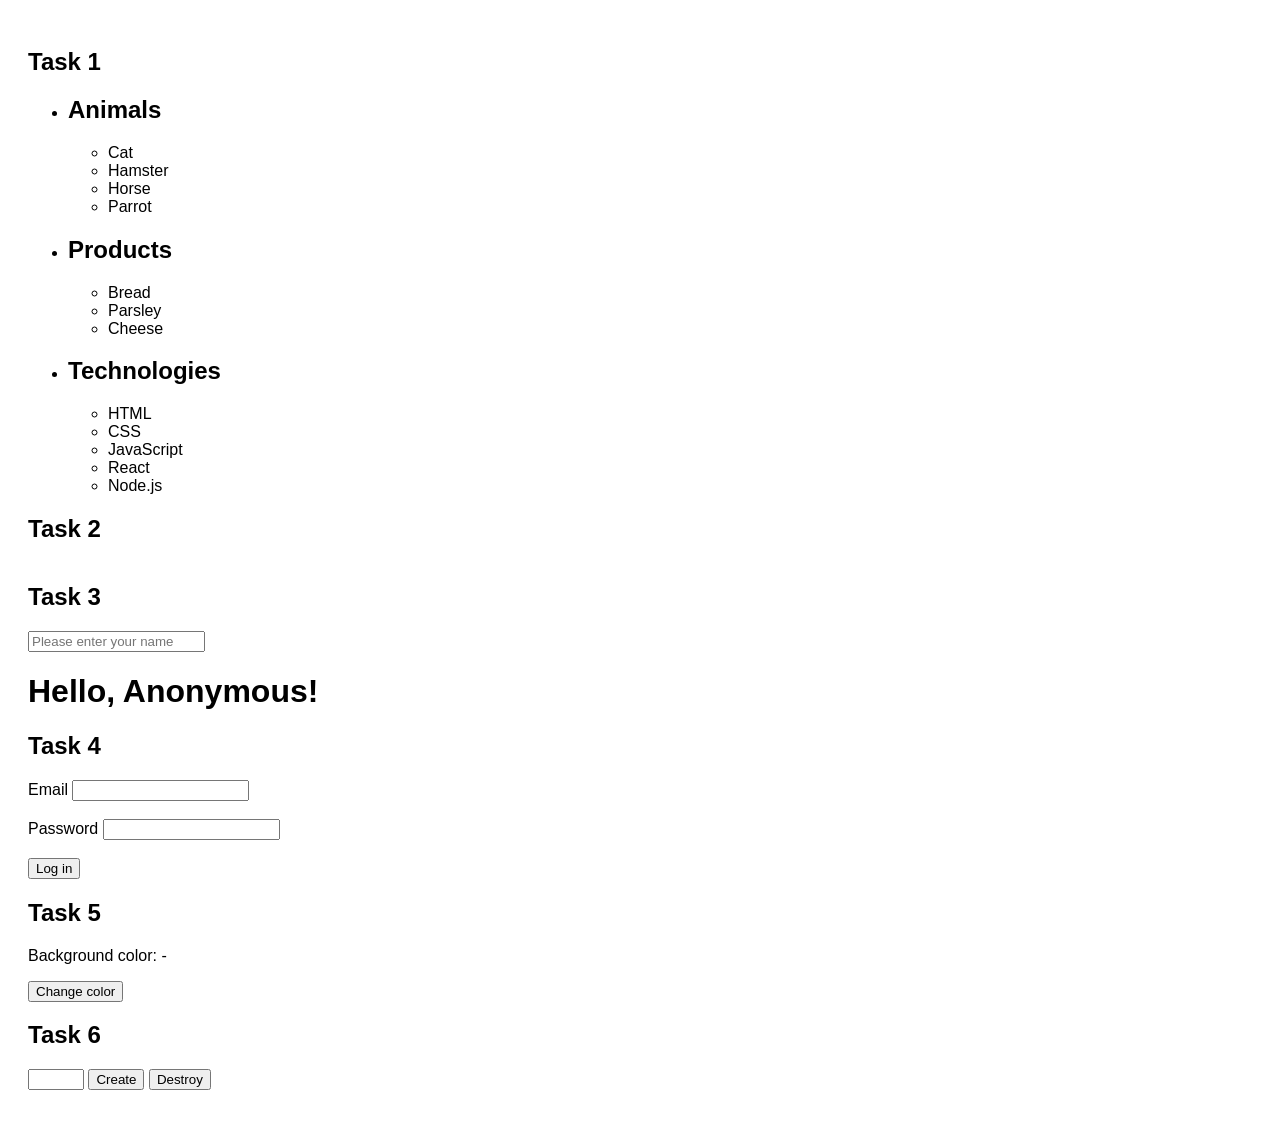
==== index.html @ f1150fa5 "fix script path" ====
<!DOCTYPE html>
<html lang="en">
<head>
  <meta charset="UTF-8" />
  <meta name="viewport" content="width=device-width, initial-scale=1.0"/>
  <title>GoIT JS HW 07</title>

  <style>
    body {
      font-family: Arial, sans-serif;
      padding: 20px;
    }

    .gallery {
      display: flex;
      gap: 20px;
      list-style: none;
      padding: 0;
    }

    .gallery img {
      width: 200px;
      height: auto;
      display: block;
    }

    #boxes {
      margin-top: 20px;
      display: flex;
      flex-wrap: wrap;
      gap: 10px;
    }
  </style>
</head>
<body>

  <!-- Завдання 1 -->
  <h2>Task 1</h2>
  <ul id="categories">
    <li class="item">
      <h2>Animals</h2>
      <ul>
        <li>Cat</li>
        <li>Hamster</li>
        <li>Horse</li>
        <li>Parrot</li>
      </ul>
    </li>
    <li class="item">
      <h2>Products</h2>
      <ul>
        <li>Bread</li>
        <li>Parsley</li>
        <li>Cheese</li>
      </ul>
    </li>
    <li class="item">
      <h2>Technologies</h2>
      <ul>
        <li>HTML</li>
        <li>CSS</li>
        <li>JavaScript</li>
        <li>React</li>
        <li>Node.js</li>
      </ul>
    </li>
  </ul>

  <!-- Завдання 2 -->
  <h2>Task 2</h2>
  <ul class="gallery"></ul>

  <!-- Завдання 3 -->
  <h2>Task 3</h2>
  <input type="text" id="name-input" placeholder="Please enter your name" />
  <h1>Hello, <span id="name-output">Anonymous</span>!</h1>

  <!-- Завдання 4 -->
  <h2>Task 4</h2>
  <form class="login-form">
    <label>
      Email
      <input type="email" name="email" />
    </label>
    <br /><br />
    <label>
      Password
      <input type="password" name="password" />
    </label>
    <br /><br />
    <button type="submit">Log in</button>
  </form>

  <!-- Завдання 5 -->
  <h2>Task 5</h2>
  <div class="widget">
    <p>Background color: <span class="color">-</span></p>
    <button type="button" class="change-color">Change color</button>
  </div>

  <!-- Завдання 6 -->
  <h2>Task 6</h2>
  <div id="controls">
    <input type="number" min="1" max="100" step="1" />
    <button type="button" data-create>Create</button>
    <button type="button" data-destroy>Destroy</button>
  </div>

  <div id="boxes"></div>

  <!-- JS -->
  <script src="./js/script.js"></script>
</body>
</html>
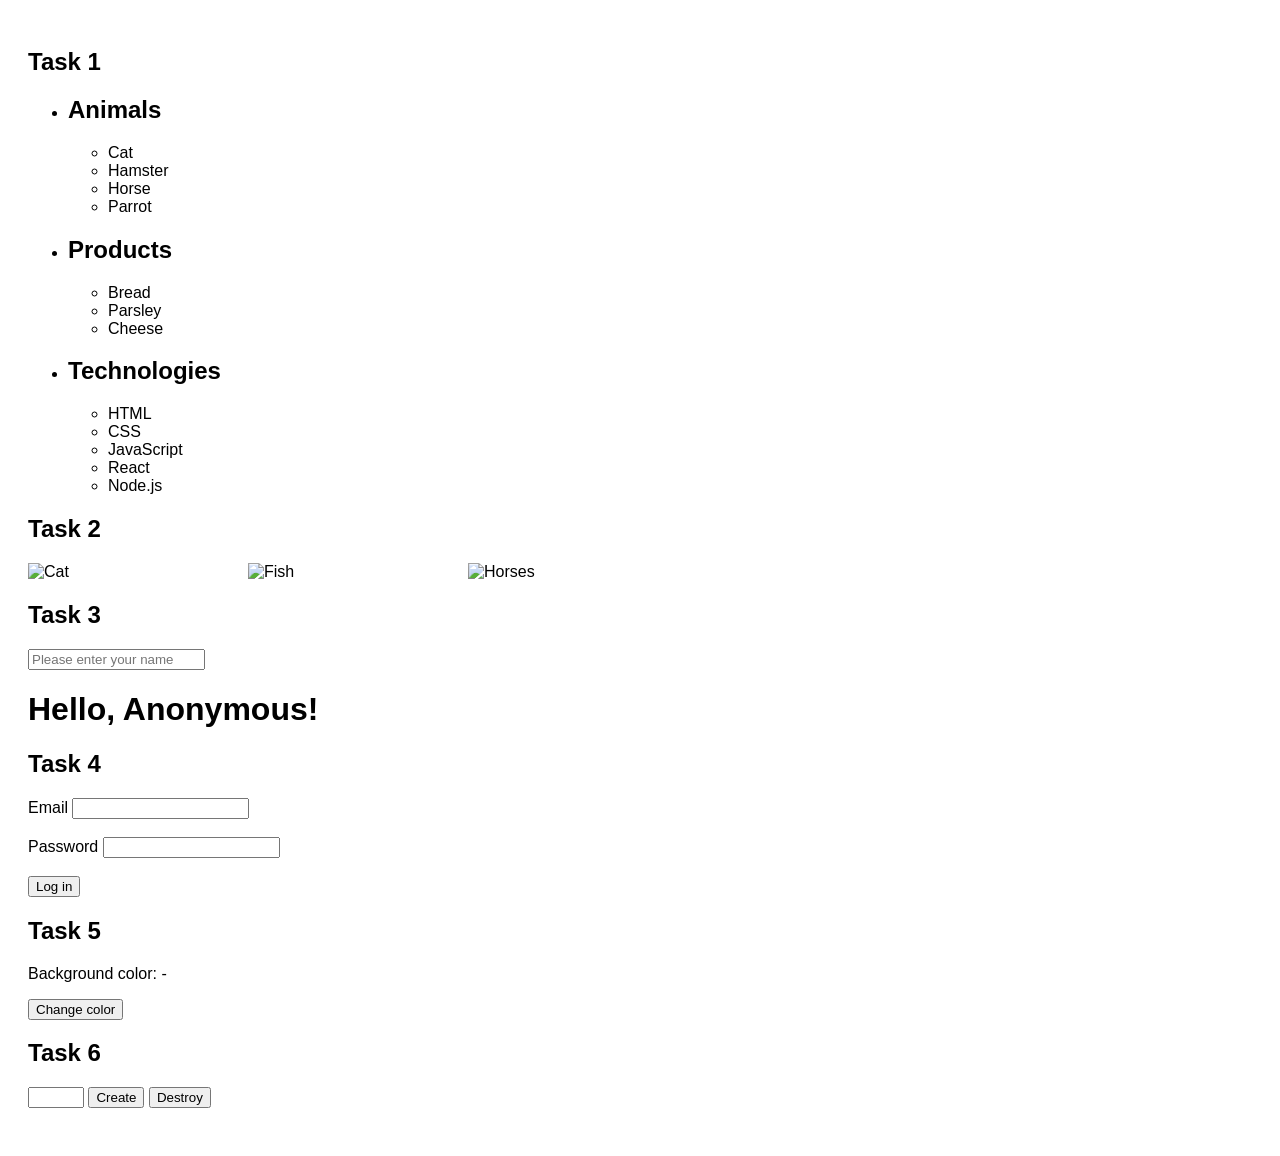
==== commit 7e073a45: "connect task scripts" ====
--- a/index.html
+++ b/index.html
@@ -20,21 +20,20 @@
 
     .gallery img {
       width: 200px;
-      height: auto;
       display: block;
     }
 
     #boxes {
-      margin-top: 20px;
       display: flex;
       flex-wrap: wrap;
       gap: 10px;
+      margin-top: 20px;
     }
   </style>
 </head>
 <body>
 
-  <!-- Завдання 1 -->
+  <!-- Task 1 -->
   <h2>Task 1</h2>
   <ul id="categories">
     <li class="item">
@@ -66,16 +65,16 @@
     </li>
   </ul>
 
-  <!-- Завдання 2 -->
+  <!-- Task 2 -->
   <h2>Task 2</h2>
   <ul class="gallery"></ul>
 
-  <!-- Завдання 3 -->
+  <!-- Task 3 -->
   <h2>Task 3</h2>
   <input type="text" id="name-input" placeholder="Please enter your name" />
   <h1>Hello, <span id="name-output">Anonymous</span>!</h1>
 
-  <!-- Завдання 4 -->
+  <!-- Task 4 -->
   <h2>Task 4</h2>
   <form class="login-form">
     <label>
@@ -91,14 +90,14 @@
     <button type="submit">Log in</button>
   </form>
 
-  <!-- Завдання 5 -->
+  <!-- Task 5 -->
   <h2>Task 5</h2>
   <div class="widget">
     <p>Background color: <span class="color">-</span></p>
     <button type="button" class="change-color">Change color</button>
   </div>
 
-  <!-- Завдання 6 -->
+  <!-- Task 6 -->
   <h2>Task 6</h2>
   <div id="controls">
     <input type="number" min="1" max="100" step="1" />
@@ -108,7 +107,12 @@
 
   <div id="boxes"></div>
 
-  <!-- JS -->
-  <script src="./js/script.js"></script>
+  <script src="./js/task-1.js"></script>
+<script src="./js/task-2.js"></script>
+<script src="./js/task-3.js"></script>
+<script src="./js/task-4.js"></script>
+<script src="./js/task-5.js"></script>
+<script src="./js/task-6.js"></script>
+
 </body>
 </html>
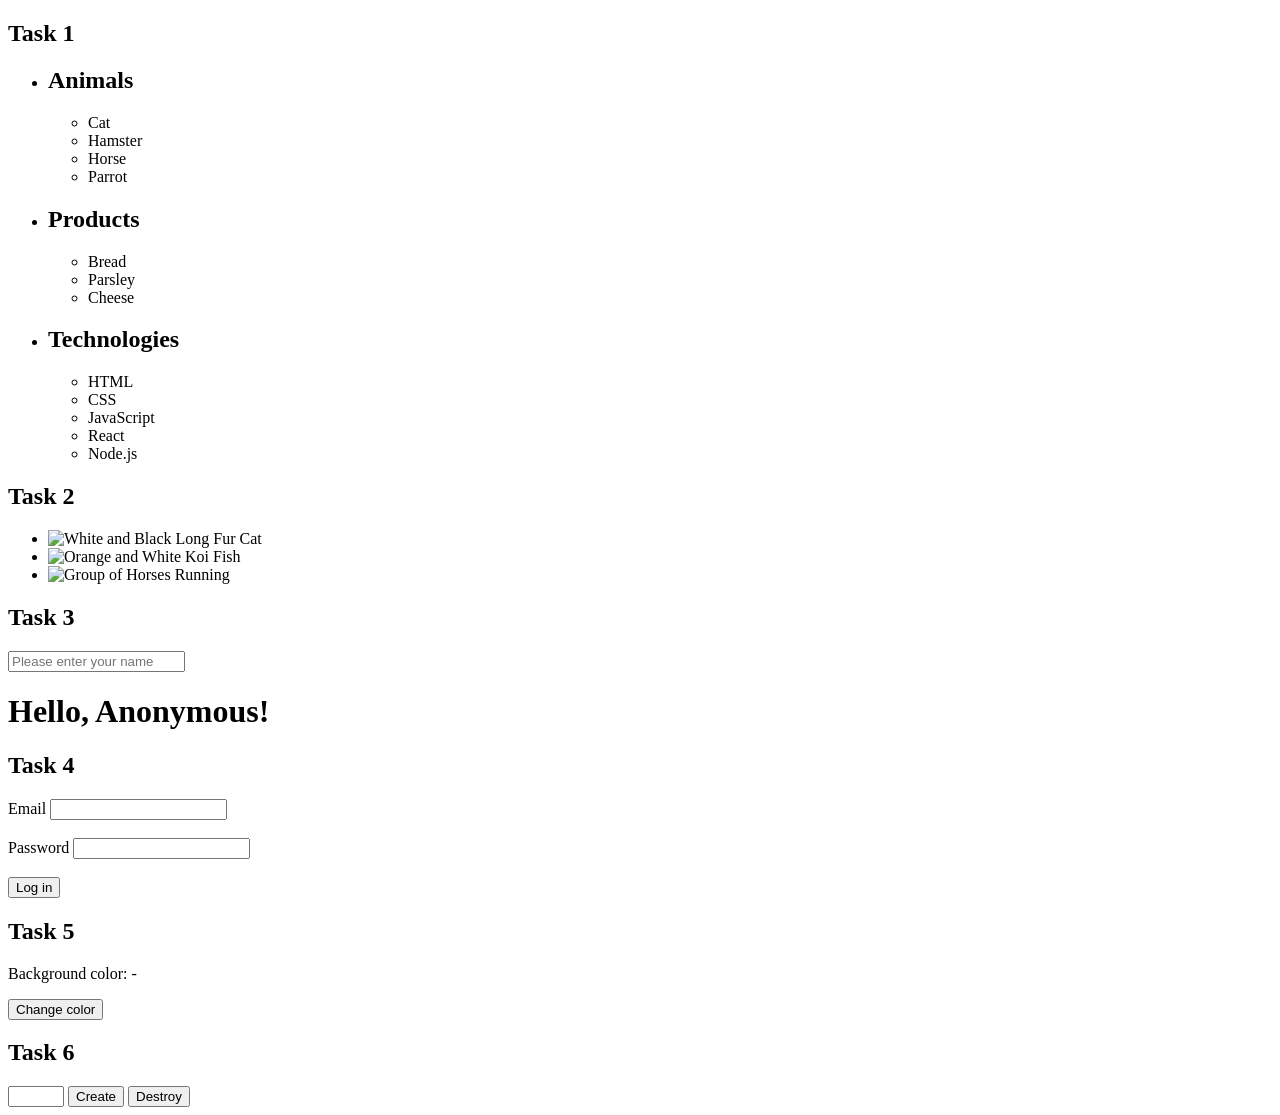
==== commit 34ddcf8c: "add css file" ====
--- a/index.html
+++ b/index.html
@@ -5,31 +5,8 @@
   <meta name="viewport" content="width=device-width, initial-scale=1.0"/>
   <title>GoIT JS HW 07</title>
 
-  <style>
-    body {
-      font-family: Arial, sans-serif;
-      padding: 20px;
-    }
-
-    .gallery {
-      display: flex;
-      gap: 20px;
-      list-style: none;
-      padding: 0;
-    }
-
-    .gallery img {
-      width: 200px;
-      display: block;
-    }
-
-    #boxes {
-      display: flex;
-      flex-wrap: wrap;
-      gap: 10px;
-      margin-top: 20px;
-    }
-  </style>
+  <!-- ✅ CSS -->
+  <link rel="stylesheet" href="./css/styles.css" />
 </head>
 <body>
 
@@ -107,12 +84,13 @@
 
   <div id="boxes"></div>
 
+  <!-- ✅ JS -->
   <script src="./js/task-1.js"></script>
-<script src="./js/task-2.js"></script>
-<script src="./js/task-3.js"></script>
-<script src="./js/task-4.js"></script>
-<script src="./js/task-5.js"></script>
-<script src="./js/task-6.js"></script>
+  <script src="./js/task-2.js"></script>
+  <script src="./js/task-3.js"></script>
+  <script src="./js/task-4.js"></script>
+  <script src="./js/task-5.js"></script>
+  <script src="./js/task-6.js"></script>
 
 </body>
 </html>
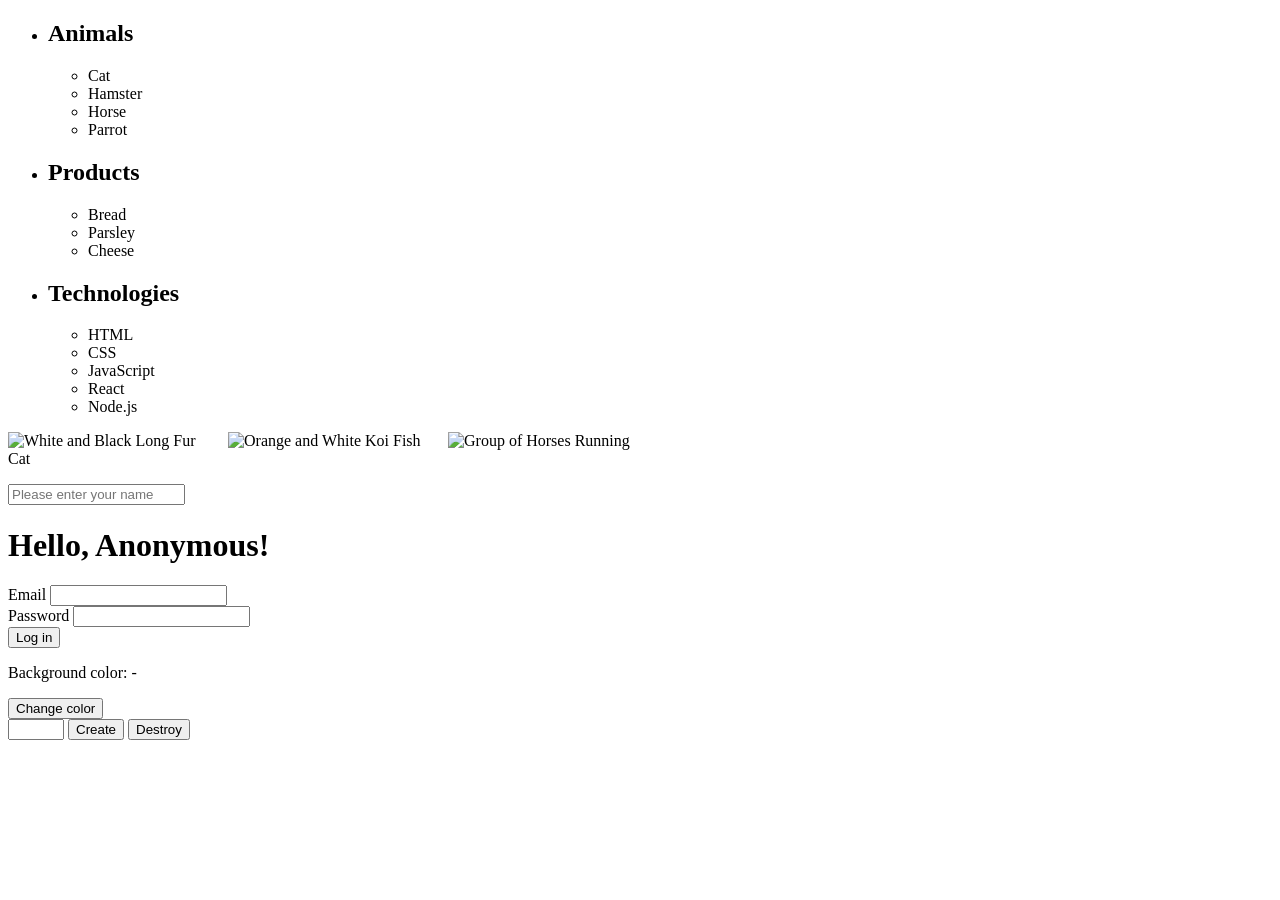
==== commit 4689fa6f: "fix real html structure" ====
--- a/index.html
+++ b/index.html
@@ -5,13 +5,12 @@
   <meta name="viewport" content="width=device-width, initial-scale=1.0"/>
   <title>GoIT JS HW 07</title>
 
-  <!-- ✅ CSS -->
+  <!-- CSS -->
   <link rel="stylesheet" href="./css/styles.css" />
 </head>
 <body>
 
   <!-- Task 1 -->
-  <h2>Task 1</h2>
   <ul id="categories">
     <li class="item">
       <h2>Animals</h2>
@@ -43,39 +42,34 @@
   </ul>
 
   <!-- Task 2 -->
-  <h2>Task 2</h2>
   <ul class="gallery"></ul>
 
   <!-- Task 3 -->
-  <h2>Task 3</h2>
   <input type="text" id="name-input" placeholder="Please enter your name" />
   <h1>Hello, <span id="name-output">Anonymous</span>!</h1>
 
   <!-- Task 4 -->
-  <h2>Task 4</h2>
   <form class="login-form">
     <label>
       Email
       <input type="email" name="email" />
     </label>
-    <br /><br />
+    <br />
     <label>
       Password
       <input type="password" name="password" />
     </label>
-    <br /><br />
+    <br />
     <button type="submit">Log in</button>
   </form>
 
   <!-- Task 5 -->
-  <h2>Task 5</h2>
   <div class="widget">
     <p>Background color: <span class="color">-</span></p>
     <button type="button" class="change-color">Change color</button>
   </div>
 
   <!-- Task 6 -->
-  <h2>Task 6</h2>
   <div id="controls">
     <input type="number" min="1" max="100" step="1" />
     <button type="button" data-create>Create</button>
@@ -84,7 +78,7 @@
 
   <div id="boxes"></div>
 
-  <!-- ✅ JS -->
+  <!-- JS -->
   <script src="./js/task-1.js"></script>
   <script src="./js/task-2.js"></script>
   <script src="./js/task-3.js"></script>
--- a/css/styles.css
+++ b/css/styles.css
@@ -0,0 +1,17 @@
+.gallery {
+  display: flex;
+  gap: 20px;
+  list-style: none;
+  padding: 0;
+}
+
+.gallery img {
+  width: 200px;
+  display: block;
+}
+
+#boxes {
+  display: flex;
+  flex-wrap: wrap;
+  gap: 10px;
+}
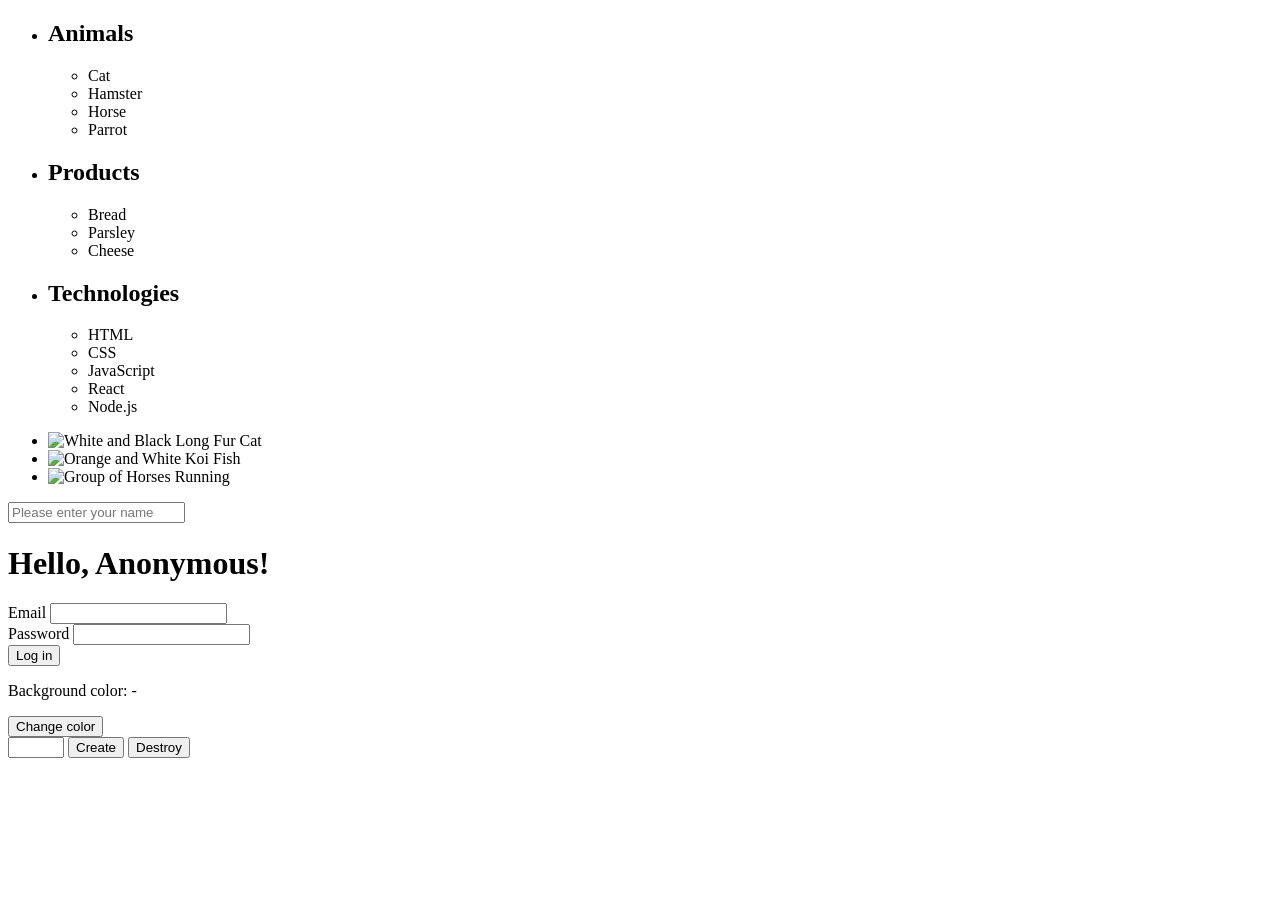
==== commit 3d930250: "fix index final" ====
--- a/index.html
+++ b/index.html
@@ -4,9 +4,6 @@
   <meta charset="UTF-8" />
   <meta name="viewport" content="width=device-width, initial-scale=1.0"/>
   <title>GoIT JS HW 07</title>
-
-  <!-- CSS -->
-  <link rel="stylesheet" href="./css/styles.css" />
 </head>
 <body>
 
@@ -87,4 +84,4 @@
   <script src="./js/task-6.js"></script>
 
 </body>
-</html>+</html>
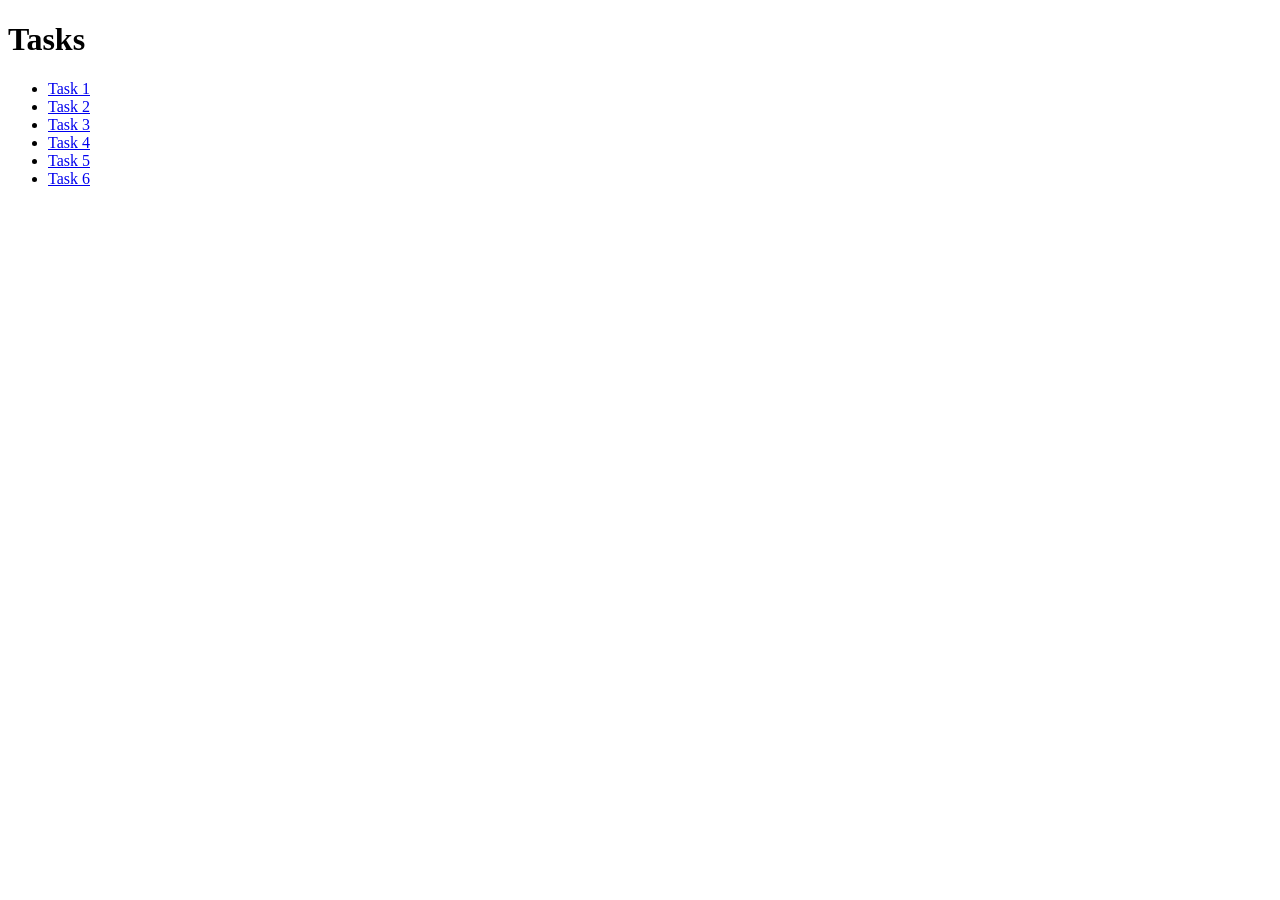
==== commit 5604bbe6: "add task html files" ====
--- a/index.html
+++ b/index.html
@@ -2,86 +2,20 @@
 <html lang="en">
 <head>
   <meta charset="UTF-8" />
-  <meta name="viewport" content="width=device-width, initial-scale=1.0"/>
   <title>GoIT JS HW 07</title>
 </head>
 <body>
 
-  <!-- Task 1 -->
-  <ul id="categories">
-    <li class="item">
-      <h2>Animals</h2>
-      <ul>
-        <li>Cat</li>
-        <li>Hamster</li>
-        <li>Horse</li>
-        <li>Parrot</li>
-      </ul>
-    </li>
-    <li class="item">
-      <h2>Products</h2>
-      <ul>
-        <li>Bread</li>
-        <li>Parsley</li>
-        <li>Cheese</li>
-      </ul>
-    </li>
-    <li class="item">
-      <h2>Technologies</h2>
-      <ul>
-        <li>HTML</li>
-        <li>CSS</li>
-        <li>JavaScript</li>
-        <li>React</li>
-        <li>Node.js</li>
-      </ul>
-    </li>
+  <h1>Tasks</h1>
+
+  <ul>
+    <li><a href="./task-1.html">Task 1</a></li>
+    <li><a href="./task-2.html">Task 2</a></li>
+    <li><a href="./task-3.html">Task 3</a></li>
+    <li><a href="./task-4.html">Task 4</a></li>
+    <li><a href="./task-5.html">Task 5</a></li>
+    <li><a href="./task-6.html">Task 6</a></li>
   </ul>
 
-  <!-- Task 2 -->
-  <ul class="gallery"></ul>
-
-  <!-- Task 3 -->
-  <input type="text" id="name-input" placeholder="Please enter your name" />
-  <h1>Hello, <span id="name-output">Anonymous</span>!</h1>
-
-  <!-- Task 4 -->
-  <form class="login-form">
-    <label>
-      Email
-      <input type="email" name="email" />
-    </label>
-    <br />
-    <label>
-      Password
-      <input type="password" name="password" />
-    </label>
-    <br />
-    <button type="submit">Log in</button>
-  </form>
-
-  <!-- Task 5 -->
-  <div class="widget">
-    <p>Background color: <span class="color">-</span></p>
-    <button type="button" class="change-color">Change color</button>
-  </div>
-
-  <!-- Task 6 -->
-  <div id="controls">
-    <input type="number" min="1" max="100" step="1" />
-    <button type="button" data-create>Create</button>
-    <button type="button" data-destroy>Destroy</button>
-  </div>
-
-  <div id="boxes"></div>
-
-  <!-- JS -->
-  <script src="./js/task-1.js"></script>
-  <script src="./js/task-2.js"></script>
-  <script src="./js/task-3.js"></script>
-  <script src="./js/task-4.js"></script>
-  <script src="./js/task-5.js"></script>
-  <script src="./js/task-6.js"></script>
-
 </body>
-</html>
+</html>
